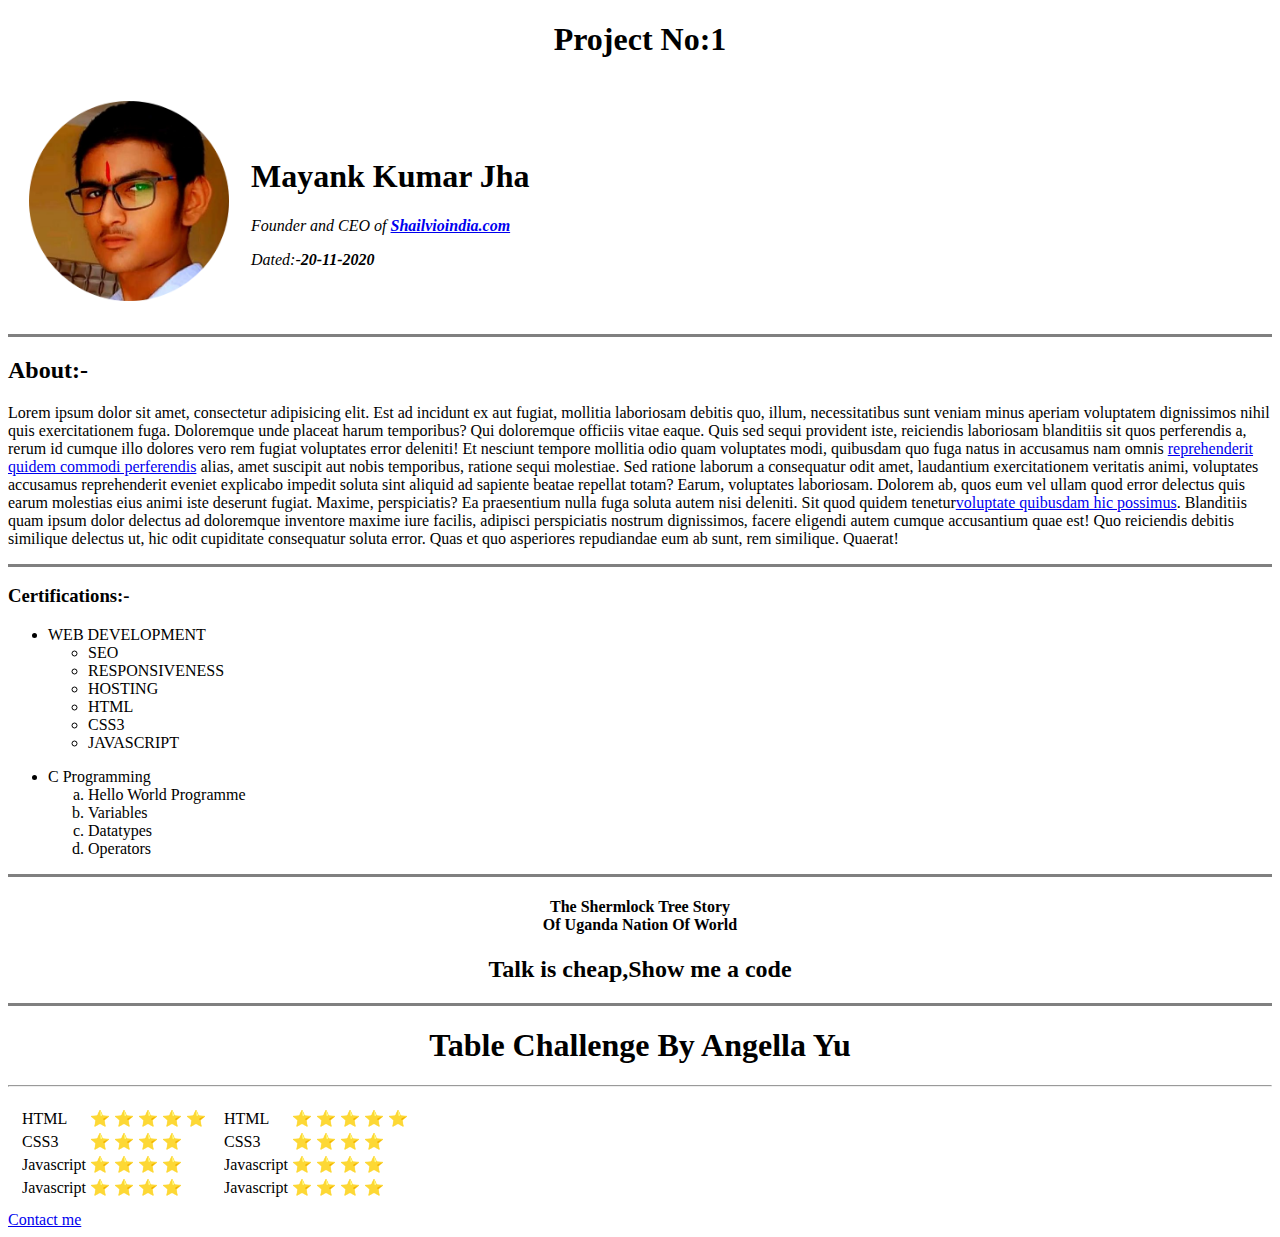
==== index.html @ c61d48ce "initial cv website file" ====
<!DOCTYPE html>
<html lang="en">

<head>
    <meta charset="UTF-8">
    <meta http-equiv="X-UA-Compatible" content="IE=edge">
    <meta name="viewport" content="width=device-width, initial-scale=1.0">
    <title>Mayank Personal Website</title>
</head>

<body>
    <center>
        <h1>Project No:1</h1>
    </center>
    <table cellspacing="20">
        <tr>
            <td>
                <img src="circle-cropped.png" width="200px" height="200px" alt="mayank's-image">
            </td>
            <td>
                <h1>Mayank Kumar Jha</h1>
                <p><em>Founder and CEO of <strong><a
                                href="http://shailvioindia.ezyro.com">Shailvioindia.com</a></strong></em></p>
                <em>Dated:-<strong>20-11-2020</strong></em>
            </td>
        </tr>
    </table>
    <hr size="3" noshade>
    <h2>About:-</h2>
    <p>Lorem ipsum dolor sit amet, consectetur adipisicing elit. Est ad incidunt ex aut fugiat, mollitia laboriosam
        debitis quo, illum, necessitatibus sunt veniam minus aperiam voluptatem dignissimos nihil quis exercitationem
        fuga. Doloremque unde placeat harum temporibus? Qui doloremque officiis vitae eaque. Quis sed sequi provident
        iste, reiciendis laboriosam blanditiis sit quos perferendis a, rerum id cumque illo dolores vero rem fugiat
        voluptates error deleniti! Et nesciunt tempore mollitia odio quam voluptates modi, quibusdam quo fuga natus in
        accusamus nam omnis <a href="#">reprehenderit quidem commodi perferendis</a> alias, amet suscipit aut nobis
        temporibus, ratione
        sequi molestiae. Sed ratione laborum a consequatur odit amet, laudantium exercitationem veritatis animi,
        voluptates accusamus reprehenderit eveniet explicabo impedit soluta sint aliquid ad sapiente beatae repellat
        totam? Earum, voluptates laboriosam. Dolorem ab, quos eum vel ullam quod error delectus quis earum molestias
        eius animi iste deserunt fugiat. Maxime, perspiciatis? Ea praesentium nulla fuga soluta autem nisi deleniti. Sit
        quod quidem tenetur<a href="#">voluptate quibusdam hic possimus</a>. Blanditiis quam ipsum dolor delectus ad
        doloremque
        inventore maxime iure facilis, adipisci perspiciatis nostrum dignissimos, facere eligendi autem cumque
        accusantium quae est! Quo reiciendis debitis similique delectus ut, hic odit cupiditate consequatur soluta
        error. Quas et quo asperiores repudiandae eum ab sunt, rem similique. Quaerat!</p>
    <hr size="3" noshade>
    <h3>Certifications:-</h3>
    <ul>
        <li>WEB DEVELOPMENT</li>
        <ul>
            <li>SEO</li>
            <li>RESPONSIVENESS</li>
            <li>HOSTING</li>
            <li>HTML</li>
            <li>CSS3</li>
            <li>JAVASCRIPT</li>
        </ul>
    </ul>
    <ul>
        <li>C Programming</li>
        <ol type="a">
            <li>Hello World Programme</li>
            <li>Variables</li>
            <li>Datatypes</li>
            <li>Operators</li>
        </ol>
    </ul>
    <hr size="3" noshade>
    <center>
        <h4>The Shermlock Tree Story<br>Of Uganda Nation Of World</h4>
        <h2>Talk is cheap,Show me a code</h2>
    </center>
    <hr size="3" noshade>
    <center>
        <h1>Table Challenge By Angella Yu</h1>
    </center>
    <hr>
    <table cellspacing="10px">
        <tr>
            <td>
                <table>
                    <tbody>
                        <tr>
                            <td>HTML</td>
                            <td> ⭐ ⭐ ⭐ ⭐ ⭐</td>
                        </tr>
                        <tr>
                            <td>CSS3</td>
                            <td> ⭐ ⭐ ⭐ ⭐ </td>
                        </tr>
                        <tr>
                            <td>Javascript</td>
                            <td> ⭐ ⭐ ⭐ ⭐ </td>
                        </tr>
                        <tr>
                            <td>Javascript</td>
                            <td> ⭐ ⭐ ⭐ ⭐ </td>
                        </tr>
                    </tbody>
                </table>
            </td>
            <td>
                <table>
                    <tbody>
                        <tr>
                            <td>HTML</td>
                            <td> ⭐ ⭐ ⭐ ⭐ ⭐</td>
                        </tr>
                        <tr>
                            <td>CSS3</td>
                            <td> ⭐ ⭐ ⭐ ⭐ </td>
                        </tr>
                        <tr>
                            <td>Javascript</td>
                            <td> ⭐ ⭐ ⭐ ⭐ </td>
                        </tr>
                        <tr>
                            <td>Javascript</td>
                            <td> ⭐ ⭐ ⭐ ⭐ </td>
                        </tr>
                    </tbody>
                </table>
            </td>
        </tr>
    </table>
    <a href="input.html">Contact me</a>
</body>

</html>
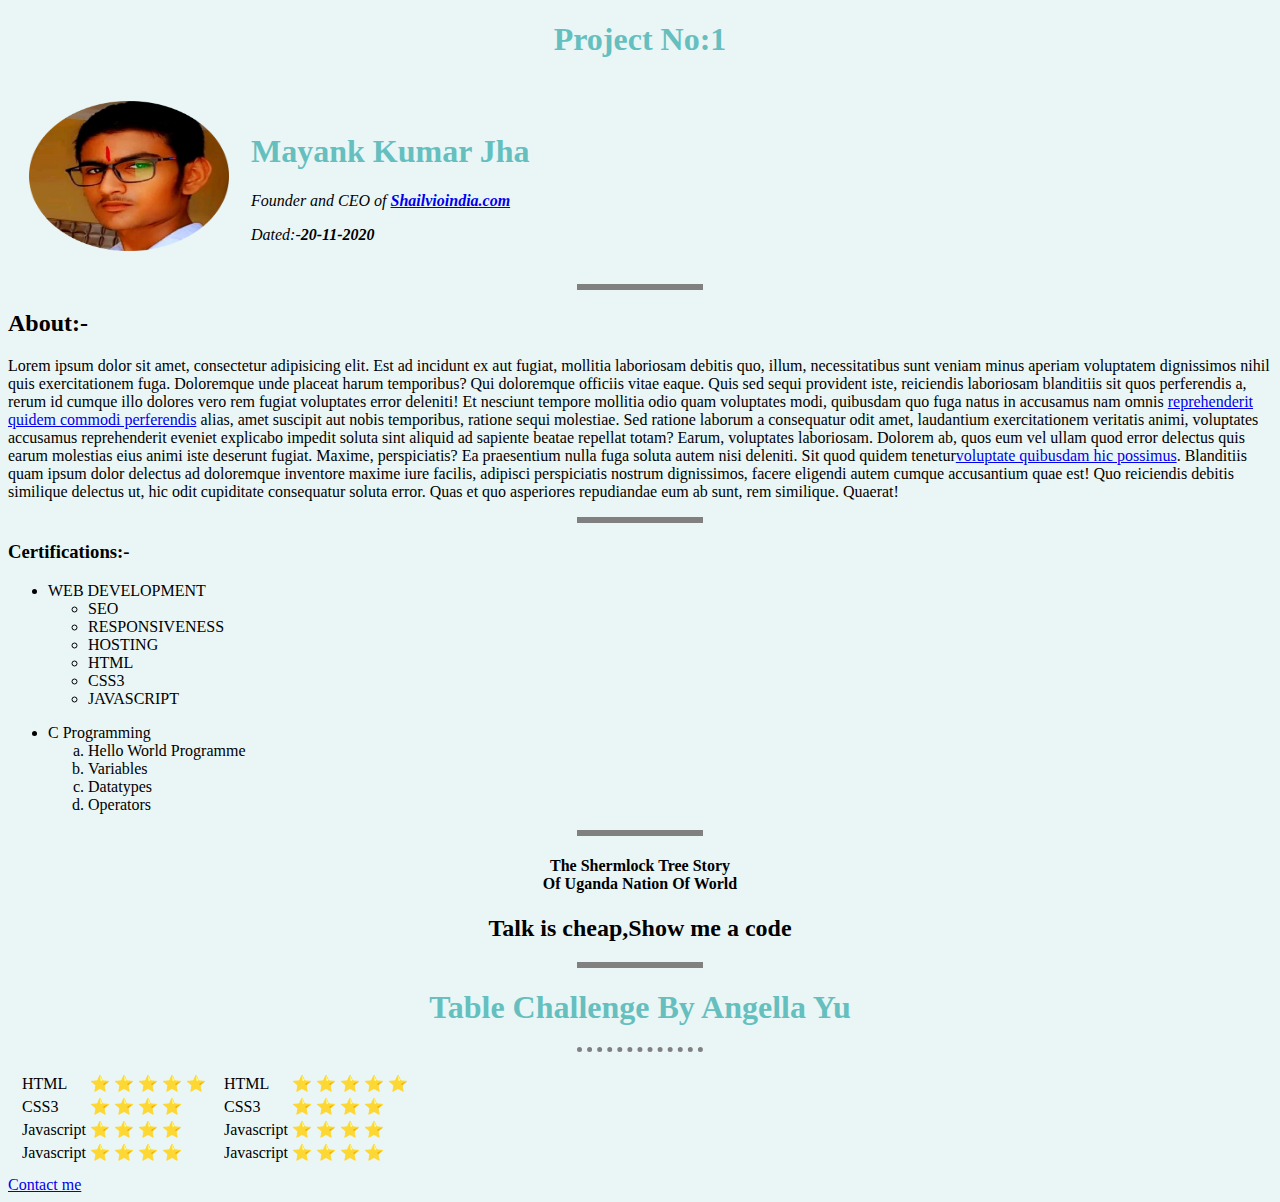
==== commit d8d997c9: "Update index.html" ====
--- a/index.html
+++ b/index.html
@@ -5,6 +5,7 @@
     <meta charset="UTF-8">
     <meta http-equiv="X-UA-Compatible" content="IE=edge">
     <meta name="viewport" content="width=device-width, initial-scale=1.0">
+       <link href="styles.css" rel="stylesheet">
     <title>Mayank Personal Website</title>
 </head>
 
@@ -126,4 +127,4 @@
     <a href="input.html">Contact me</a>
 </body>
 
-</html>+</html>
--- a/styles.css
+++ b/styles.css
@@ -0,0 +1,4 @@
+body{background-color:#EAF6F6;}
+hr{border-style:none;border-top-style:dotted;width:10%;border-color:grey;border-width:5px;}
+img{height:150px;}
+h1{color:#66BFBF}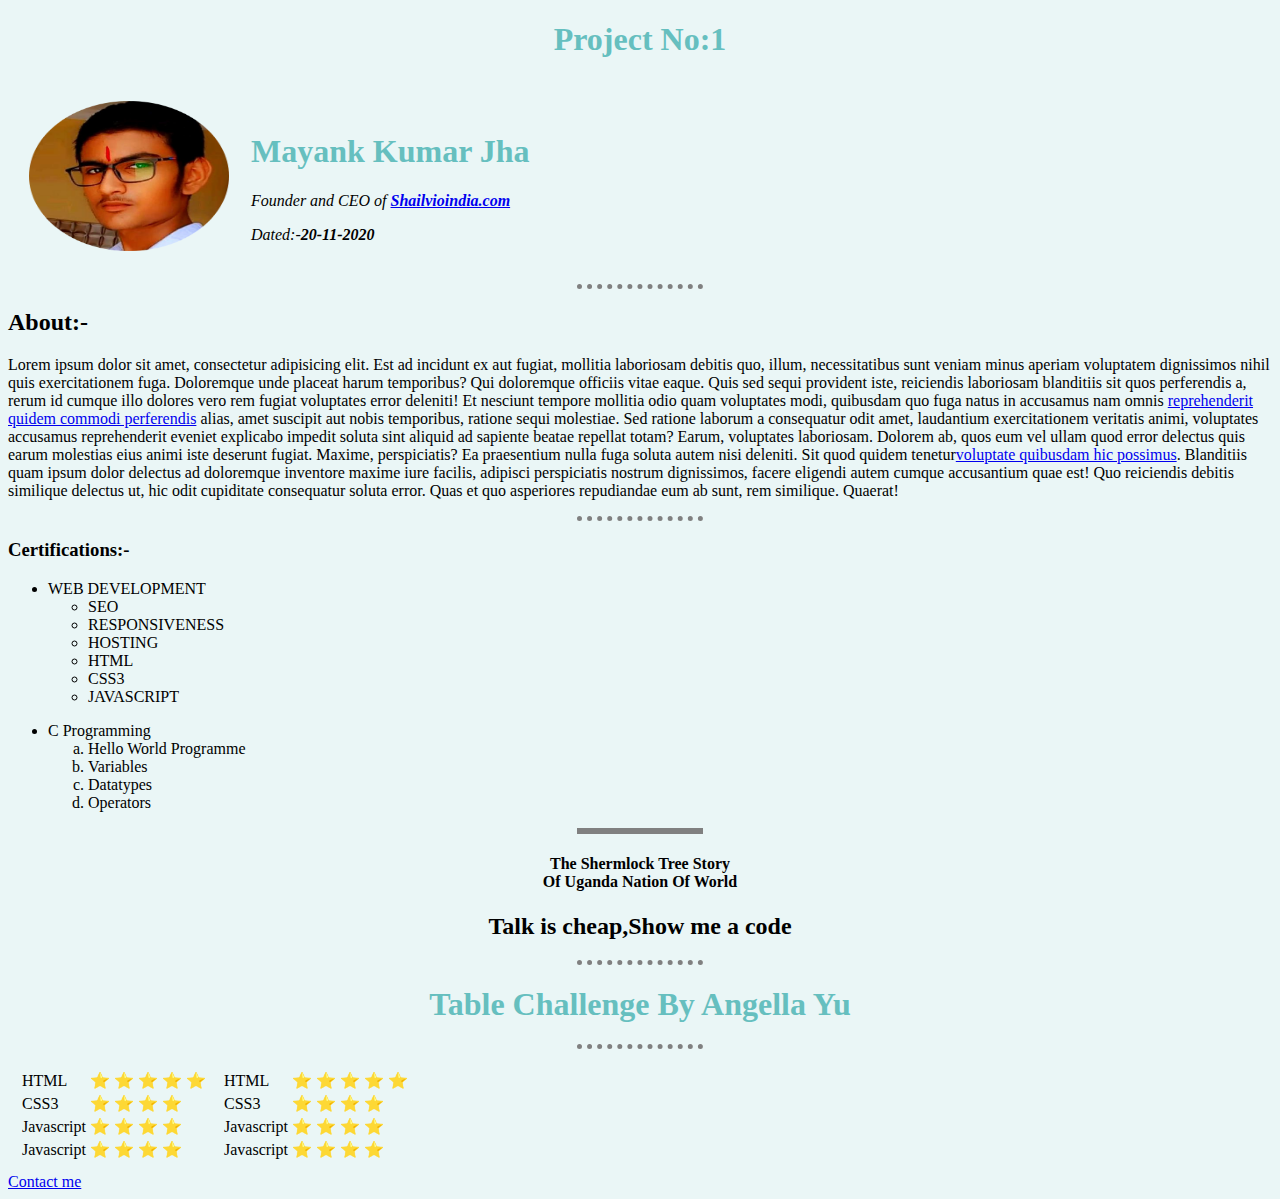
==== commit 52f3b2e6: "Update index.html" ====
--- a/index.html
+++ b/index.html
@@ -26,7 +26,7 @@
             </td>
         </tr>
     </table>
-    <hr size="3" noshade>
+    <hr>
     <h2>About:-</h2>
     <p>Lorem ipsum dolor sit amet, consectetur adipisicing elit. Est ad incidunt ex aut fugiat, mollitia laboriosam
         debitis quo, illum, necessitatibus sunt veniam minus aperiam voluptatem dignissimos nihil quis exercitationem
@@ -44,7 +44,7 @@
         inventore maxime iure facilis, adipisci perspiciatis nostrum dignissimos, facere eligendi autem cumque
         accusantium quae est! Quo reiciendis debitis similique delectus ut, hic odit cupiditate consequatur soluta
         error. Quas et quo asperiores repudiandae eum ab sunt, rem similique. Quaerat!</p>
-    <hr size="3" noshade>
+    <hr>
     <h3>Certifications:-</h3>
     <ul>
         <li>WEB DEVELOPMENT</li>
@@ -71,7 +71,7 @@
         <h4>The Shermlock Tree Story<br>Of Uganda Nation Of World</h4>
         <h2>Talk is cheap,Show me a code</h2>
     </center>
-    <hr size="3" noshade>
+    <hr>
     <center>
         <h1>Table Challenge By Angella Yu</h1>
     </center>
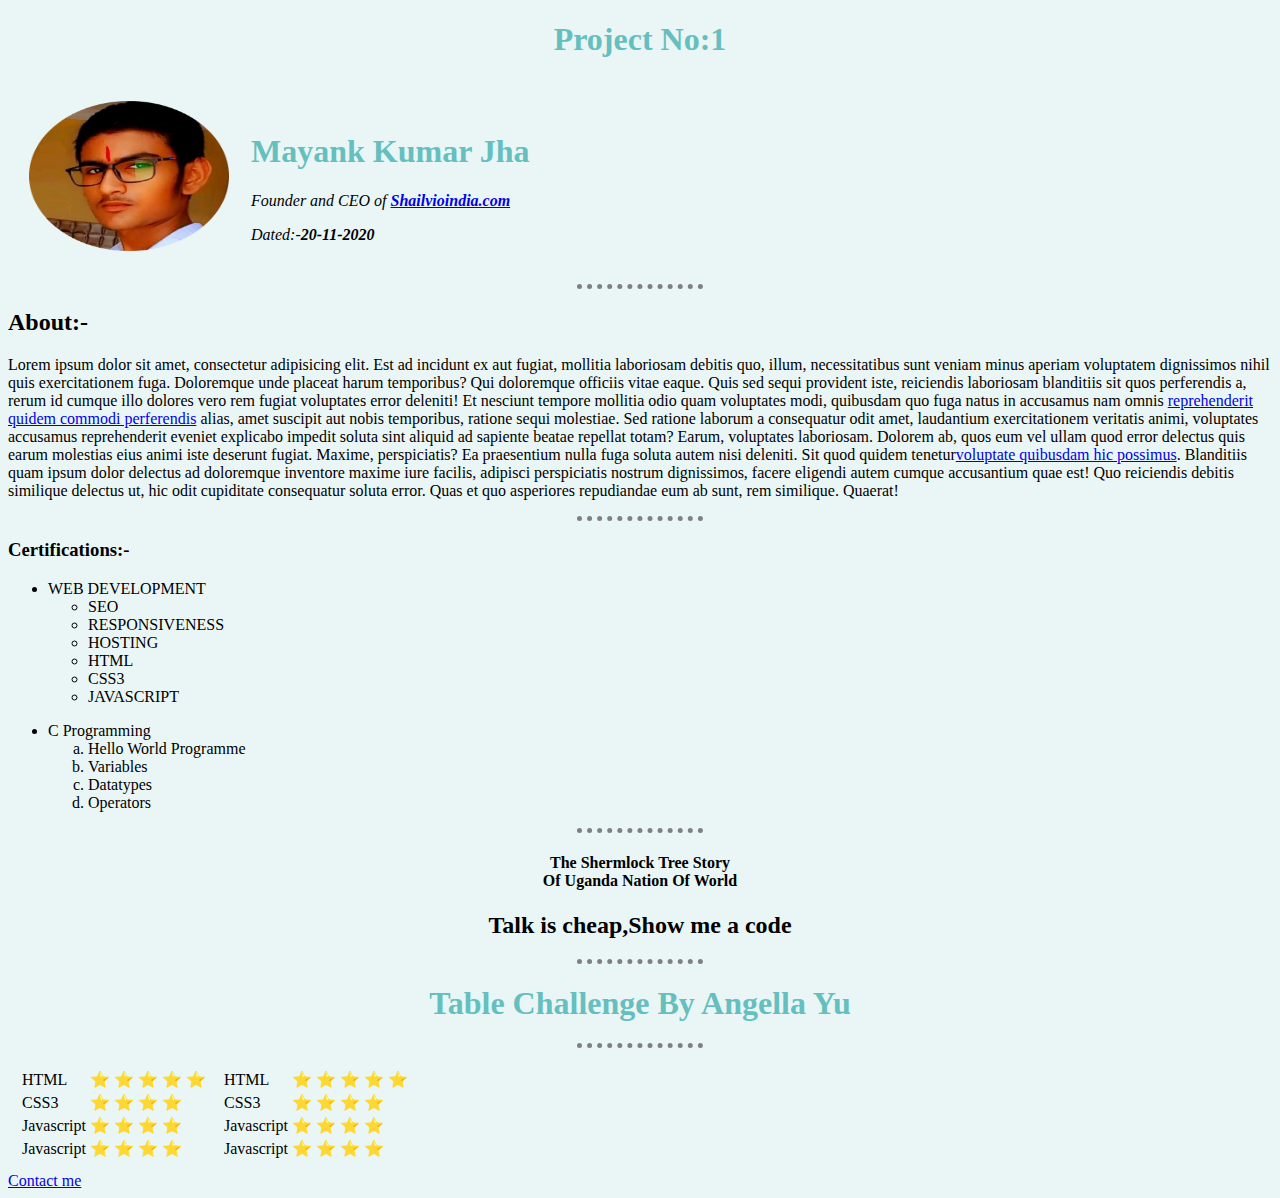
==== commit e8ec159f: "Update index.html" ====
--- a/index.html
+++ b/index.html
@@ -66,7 +66,7 @@
             <li>Operators</li>
         </ol>
     </ul>
-    <hr size="3" noshade>
+    <hr>
     <center>
         <h4>The Shermlock Tree Story<br>Of Uganda Nation Of World</h4>
         <h2>Talk is cheap,Show me a code</h2>
